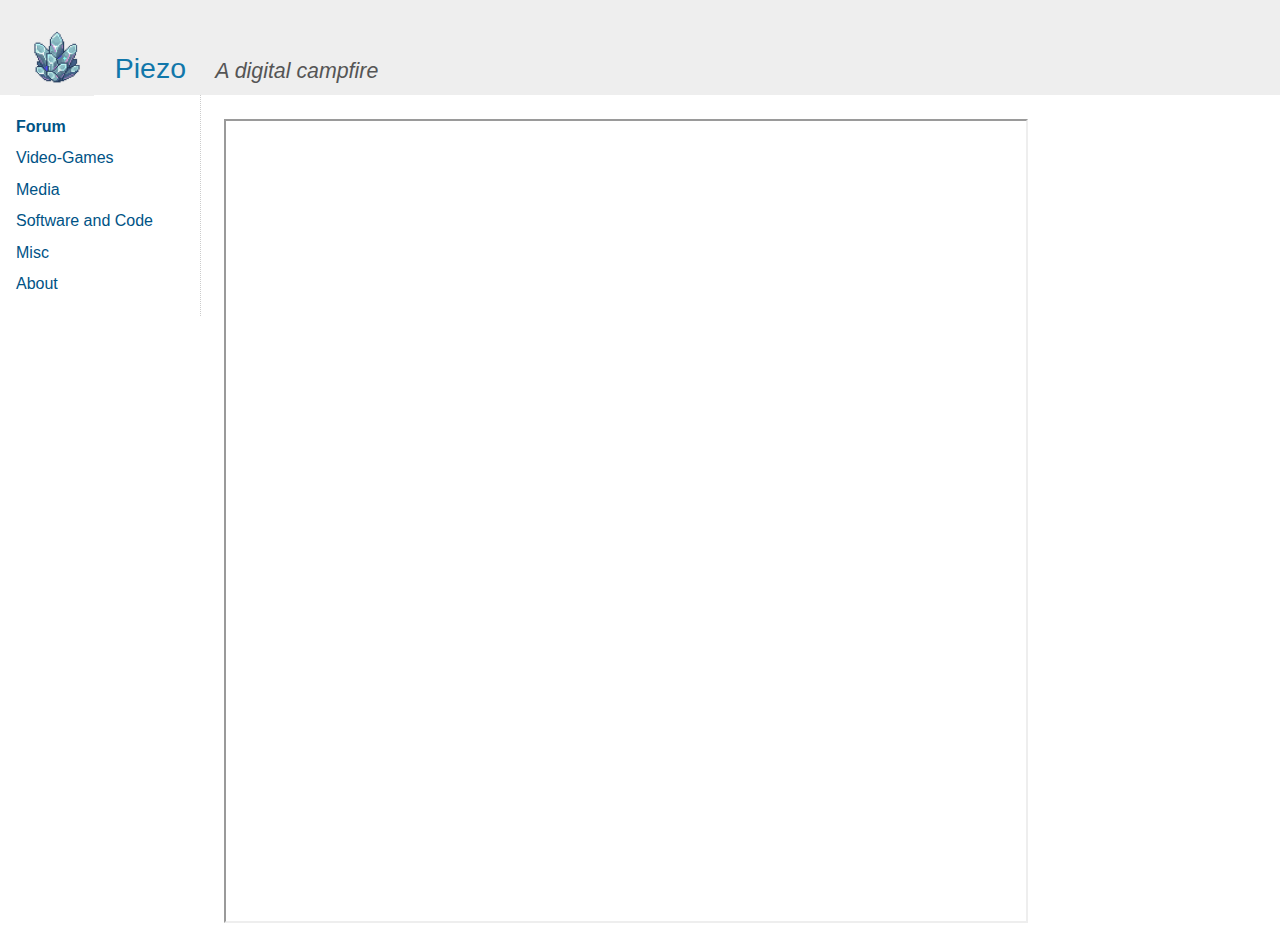
==== forum.html @ b0361b83 "Add files via upload" ====
<!DOCTYPE html>
<html lang="en">
<head>
    <meta charset="UTF-8">
    <meta name="viewport" content="width=device-width, initial-scale=1.0">
    <title>Piezo</title>
    <link rel="stylesheet" href="style.css">
</head>

<body id="body">
    <div id="header">
	    <a href="index.html"><img src="cry.png" alt="" id="logo"></a>&nbsp;
	    <a id="headerLink" href="index.html">Piezo</a>
	    <span class="hidden"> - </span>
	    <span id="headerSubtitle">A digital campfire</span>
    </div>
<hr class="hidden">

<hr class="hidden">
<div id="content">
<div id="nav">
	<ul>
	<li><a href="forum.html"><b>Forum</b></a></li>
	
	<li><a href="games.html">Video-Games</a></li>
	<li><a href="media.html">Media</a></li>
    <li><a href="software.html">Software and Code</a></li>
    <li><a href="misc.html">Misc</a></li>
    <li><a href="index.html">About</a></li>
	</ul>
</div>
<hr class="hidden">
<div id="main">
    <iframe src="https://chitchatter.im/public/3cc1dc88-c389-4568-8a01-253e26593eb0?embed=1" allow="camera;microphone;display-capture;fullscreen" width="800" height="800" />
</div>


</body>


</html>
---- style.css ----
html {
	overflow-y: scroll;
}

body {
	background-color: #fff;
	color: #000;
	font-family: sans-serif;
	padding: 0;
	margin: 0;
}

pre, code {
	margin: 0;
}

a {
	color: #005386;
}

#header a, #nav a, #menu a {
	text-decoration: none;
}

#nav a:hover {
	background-color: #ddd;
}

#menu {
	clear: both;
	color: #069;
	overflow: hidden;
	background-color: #17a;
	padding: 0.7ex;
	border-top: 1px solid #ccc;
	border-bottom: 1px solid #069;
}

#menu a {
	padding: 0.5ex 1ex;
	color: #fff;
}

#menu a:hover {
	background-color: #069;
}

#header {
	background-color: #eee;
	clear: both;
	color: #555;
	font-size: 1.78em;
	padding: 0.7ex 0.7ex 0.7ex 0.7em;
}

#headerLink {
	color: #17a;
	margin-left: 5px;
}

h1 {
	margin: 1em 1ex 0.5ex 0;
	font-size: 1.4em;
}

h2 {
	margin: 1em 1ex 0.5ex 0;
	font-size: 1.3em;
}

h3 {
	margin: 1em 1ex 0.5ex 0;
	font-size: 1.0em;
}

h4 {
	margin: 1em 1ex 0.5ex 0;
	font-size: 0.9em;
}

#headerSubtitle {
	font-size: 0.75em;
	font-style: italic;
	margin-left: 1em;
}

#content {
	clear: both;
	margin: 0;
	padding: 0;
}

#nav {
	float: left;
	margin: 0 1px 0 0;
	padding: 1em 0;
	border-right: 1px dotted #ccc;
	width: 200px;
}

#nav ul {
	margin: 0;
	padding: 0;
}

#nav li {
	list-style: none;
	padding: 0;
	margin: 0;
}

#nav li ul {
	padding-left: 0.6em !important;
}

#nav li a {
	display: block;
	margin: 0;
	padding: 0.8ex 2em 0.8ex 1em;
}

#main {
	margin: 0 0 0 200px;
	max-width: 50em;
	padding: 1.5em;
}

.left {
	float: left;
	margin: 0;
	padding: 0;
}

.right {
	float: right;
	margin: 0;
	padding: 0;
}

.hidden {
	display: none;
}

@media (prefers-color-scheme: dark) {
	body {
		background-color: #000;
		color: #bdbdbd;
	}
	#menu {
		border-top: 1px solid #222;
	}
	#header {
		background-color: #111;
	}
	#nav a:hover {
		background-color: #222;
	}
	blockquote, pre, code {
		background-color: #111;
		border-color: #222;
	}
	a {
		color: #56c8ff;
	}
	#main img[src$=svg] {
		filter: invert(1);
	}
}



#logo {
    position: relative;
    bottom: -0.5cm;
}
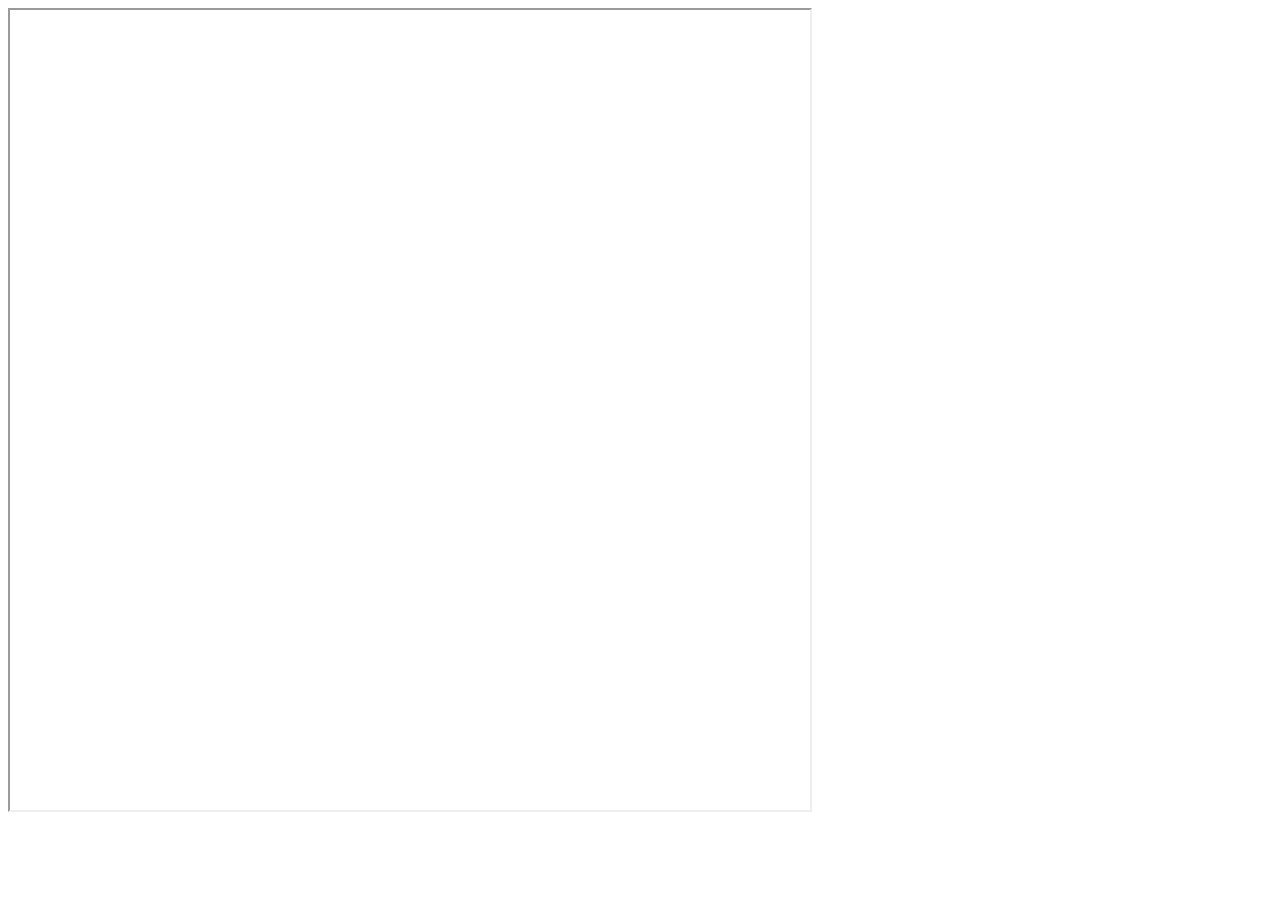
==== commit 2aef6bad: "Update forum.html" ====
--- a/forum.html
+++ b/forum.html
@@ -3,39 +3,9 @@
 <head>
     <meta charset="UTF-8">
     <meta name="viewport" content="width=device-width, initial-scale=1.0">
-    <title>Piezo</title>
-    <link rel="stylesheet" href="style.css">
+    <title>Document</title>
 </head>
-
-<body id="body">
-    <div id="header">
-	    <a href="index.html"><img src="cry.png" alt="" id="logo"></a>&nbsp;
-	    <a id="headerLink" href="index.html">Piezo</a>
-	    <span class="hidden"> - </span>
-	    <span id="headerSubtitle">A digital campfire</span>
-    </div>
-<hr class="hidden">
-
-<hr class="hidden">
-<div id="content">
-<div id="nav">
-	<ul>
-	<li><a href="forum.html"><b>Forum</b></a></li>
-	
-	<li><a href="games.html">Video-Games</a></li>
-	<li><a href="media.html">Media</a></li>
-    <li><a href="software.html">Software and Code</a></li>
-    <li><a href="misc.html">Misc</a></li>
-    <li><a href="index.html">About</a></li>
-	</ul>
-</div>
-<hr class="hidden">
-<div id="main">
+<body>
     <iframe src="https://chitchatter.im/public/3cc1dc88-c389-4568-8a01-253e26593eb0?embed=1" allow="camera;microphone;display-capture;fullscreen" width="800" height="800" />
-</div>
-
-
 </body>
-
-
-</html>+</html>
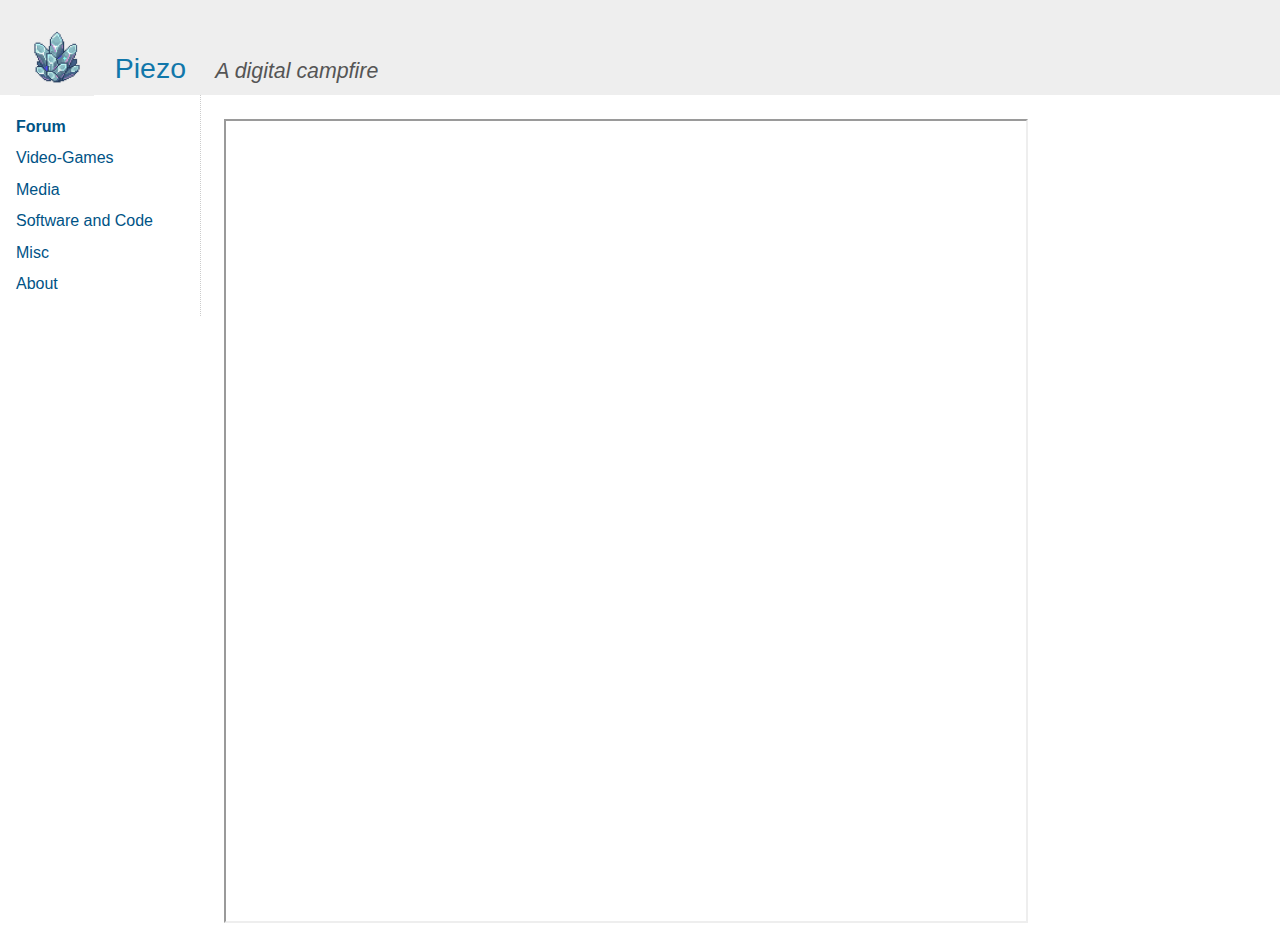
==== commit a3e68fdd: "Update forum.html" ====
--- a/forum.html
+++ b/forum.html
@@ -3,9 +3,39 @@
 <head>
     <meta charset="UTF-8">
     <meta name="viewport" content="width=device-width, initial-scale=1.0">
-    <title>Document</title>
+    <title>Piezo</title>
+    <link rel="stylesheet" href="style.css">
 </head>
-<body>
+
+<body id="body">
+    <div id="header">
+	    <a href="index.html"><img src="cry.png" alt="" id="logo"></a>&nbsp;
+	    <a id="headerLink" href="index.html">Piezo</a>
+	    <span class="hidden"> - </span>
+	    <span id="headerSubtitle">A digital campfire</span>
+    </div>
+<hr class="hidden">
+
+<hr class="hidden">
+<div id="content">
+<div id="nav">
+	<ul>
+	<li><a href="forum.html"><b>Forum</b></a></li>
+	
+	<li><a href="games.html">Video-Games</a></li>
+	<li><a href="media.html">Media</a></li>
+    <li><a href="software.html">Software and Code</a></li>
+    <li><a href="misc.html">Misc</a></li>
+    <li><a href="index.html">About</a></li>
+	</ul>
+</div>
+<hr class="hidden">
+<div id="main">
     <iframe src="https://chitchatter.im/public/3cc1dc88-c389-4568-8a01-253e26593eb0?embed=1" allow="camera;microphone;display-capture;fullscreen" width="800" height="800" />
+</div>
+
+
 </body>
+
+
 </html>
--- a/style.css
+++ b/style.css
@@ -0,0 +1,176 @@
+html {
+	overflow-y: scroll;
+}
+
+body {
+	background-color: #fff;
+	color: #000;
+	font-family: sans-serif;
+	padding: 0;
+	margin: 0;
+}
+
+pre, code {
+	margin: 0;
+}
+
+a {
+	color: #005386;
+}
+
+#header a, #nav a, #menu a {
+	text-decoration: none;
+}
+
+#nav a:hover {
+	background-color: #ddd;
+}
+
+#menu {
+	clear: both;
+	color: #069;
+	overflow: hidden;
+	background-color: #17a;
+	padding: 0.7ex;
+	border-top: 1px solid #ccc;
+	border-bottom: 1px solid #069;
+}
+
+#menu a {
+	padding: 0.5ex 1ex;
+	color: #fff;
+}
+
+#menu a:hover {
+	background-color: #069;
+}
+
+#header {
+	background-color: #eee;
+	clear: both;
+	color: #555;
+	font-size: 1.78em;
+	padding: 0.7ex 0.7ex 0.7ex 0.7em;
+}
+
+#headerLink {
+	color: #17a;
+	margin-left: 5px;
+}
+
+h1 {
+	margin: 1em 1ex 0.5ex 0;
+	font-size: 1.4em;
+}
+
+h2 {
+	margin: 1em 1ex 0.5ex 0;
+	font-size: 1.3em;
+}
+
+h3 {
+	margin: 1em 1ex 0.5ex 0;
+	font-size: 1.0em;
+}
+
+h4 {
+	margin: 1em 1ex 0.5ex 0;
+	font-size: 0.9em;
+}
+
+#headerSubtitle {
+	font-size: 0.75em;
+	font-style: italic;
+	margin-left: 1em;
+}
+
+#content {
+	clear: both;
+	margin: 0;
+	padding: 0;
+}
+
+#nav {
+	float: left;
+	margin: 0 1px 0 0;
+	padding: 1em 0;
+	border-right: 1px dotted #ccc;
+	width: 200px;
+}
+
+#nav ul {
+	margin: 0;
+	padding: 0;
+}
+
+#nav li {
+	list-style: none;
+	padding: 0;
+	margin: 0;
+}
+
+#nav li ul {
+	padding-left: 0.6em !important;
+}
+
+#nav li a {
+	display: block;
+	margin: 0;
+	padding: 0.8ex 2em 0.8ex 1em;
+}
+
+#main {
+	margin: 0 0 0 200px;
+	max-width: 50em;
+	padding: 1.5em;
+}
+
+.left {
+	float: left;
+	margin: 0;
+	padding: 0;
+}
+
+.right {
+	float: right;
+	margin: 0;
+	padding: 0;
+}
+
+.hidden {
+	display: none;
+}
+
+@media (prefers-color-scheme: dark) {
+	body {
+		background-color: #000;
+		color: #bdbdbd;
+	}
+	#menu {
+		border-top: 1px solid #222;
+	}
+	#header {
+		background-color: #111;
+	}
+	#nav a:hover {
+		background-color: #222;
+	}
+	blockquote, pre, code {
+		background-color: #111;
+		border-color: #222;
+	}
+	a {
+		color: #56c8ff;
+	}
+	#main img[src$=svg] {
+		filter: invert(1);
+	}
+}
+
+
+
+#logo {
+    position: relative;
+    bottom: -0.5cm;
+}
+
